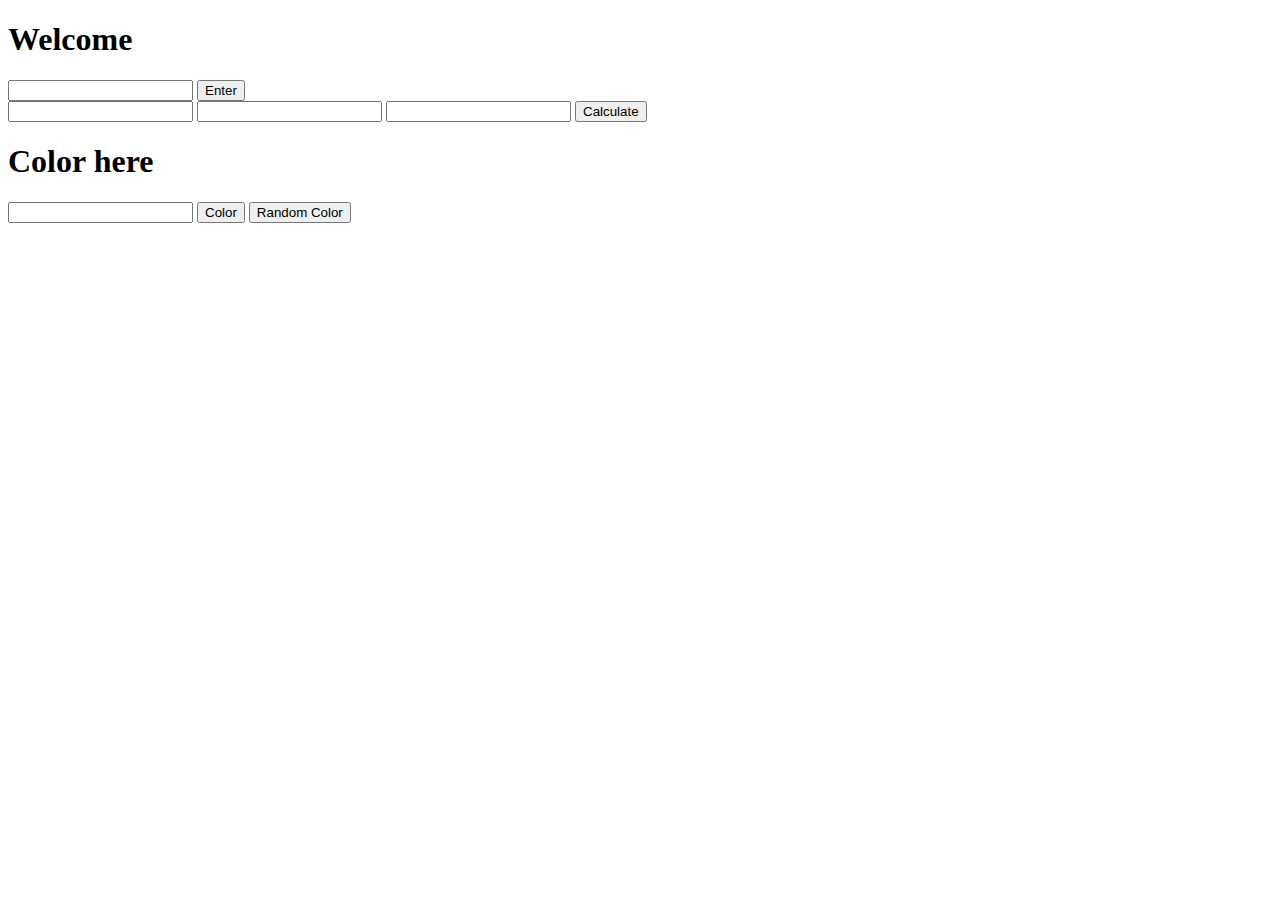
==== index.html @ 044b4fd9 "Initial commit" ====
<!DOCTYPE html>
<html lang="en">
<head>
  <meta charset="UTF-8">
  <title>Index</title>
  <script src="js/constLetVars.js"></script>
  <script src="js/backGroundColor.js"></script>
</head>
<body>

<h1 id="welcomeText">Welcome</h1>

<input type="text" id="userName">
<button onclick="print(document.getElementById('userName').value)">Enter</button>


<div id="Calculator">

  <input type="text" id="firstNumber">
  <input type="text" id="secondNumber">
  <input type="text" id="char">
  <button onclick="calculateTwoNumbers(document.getElementById('firstNumber'),
  document.getElementById('secondNumber'),
  document.getElementById('char'))">Calculate
  </button>


  <h2 id="calculateAnswer"></h2>


</div>

<h1 id="backgroundColor">Color here</h1>
<input type="text" id="getColor">
<button onclick="setBackGroundColor(document.getElementById('getColor'))">Color</button>
<button onclick="setRandomBackGroundColor()">Random Color</button>


</body>
</html>
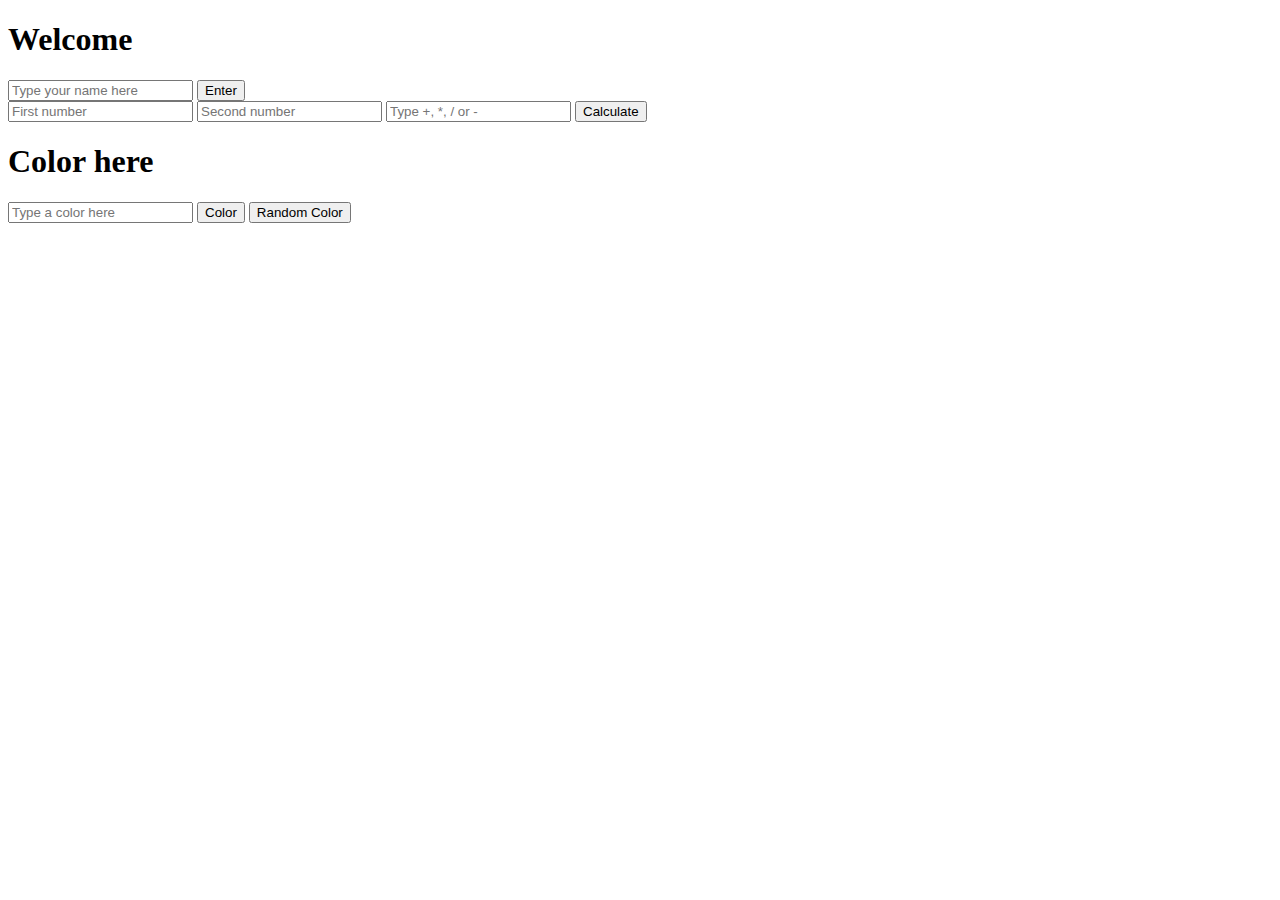
==== commit 7a609e89: "User interface edit" ====
--- a/index.html
+++ b/index.html
@@ -10,15 +10,15 @@
 
 <h1 id="welcomeText">Welcome</h1>
 
-<input type="text" id="userName">
+<input type="text" id="userName" placeholder="Type your name here">
 <button onclick="print(document.getElementById('userName').value)">Enter</button>
 
 
 <div id="Calculator">
 
-  <input type="text" id="firstNumber">
-  <input type="text" id="secondNumber">
-  <input type="text" id="char">
+  <input type="text" id="firstNumber" placeholder="First number">
+  <input type="text" id="secondNumber" placeholder="Second number">
+  <input type="text" id="char" placeholder="Type +, *, / or -">
   <button onclick="calculateTwoNumbers(document.getElementById('firstNumber'),
   document.getElementById('secondNumber'),
   document.getElementById('char'))">Calculate
@@ -31,7 +31,7 @@
 </div>
 
 <h1 id="backgroundColor">Color here</h1>
-<input type="text" id="getColor">
+<input type="text" id="getColor" placeholder="Type a color here">
 <button onclick="setBackGroundColor(document.getElementById('getColor'))">Color</button>
 <button onclick="setRandomBackGroundColor()">Random Color</button>
 
